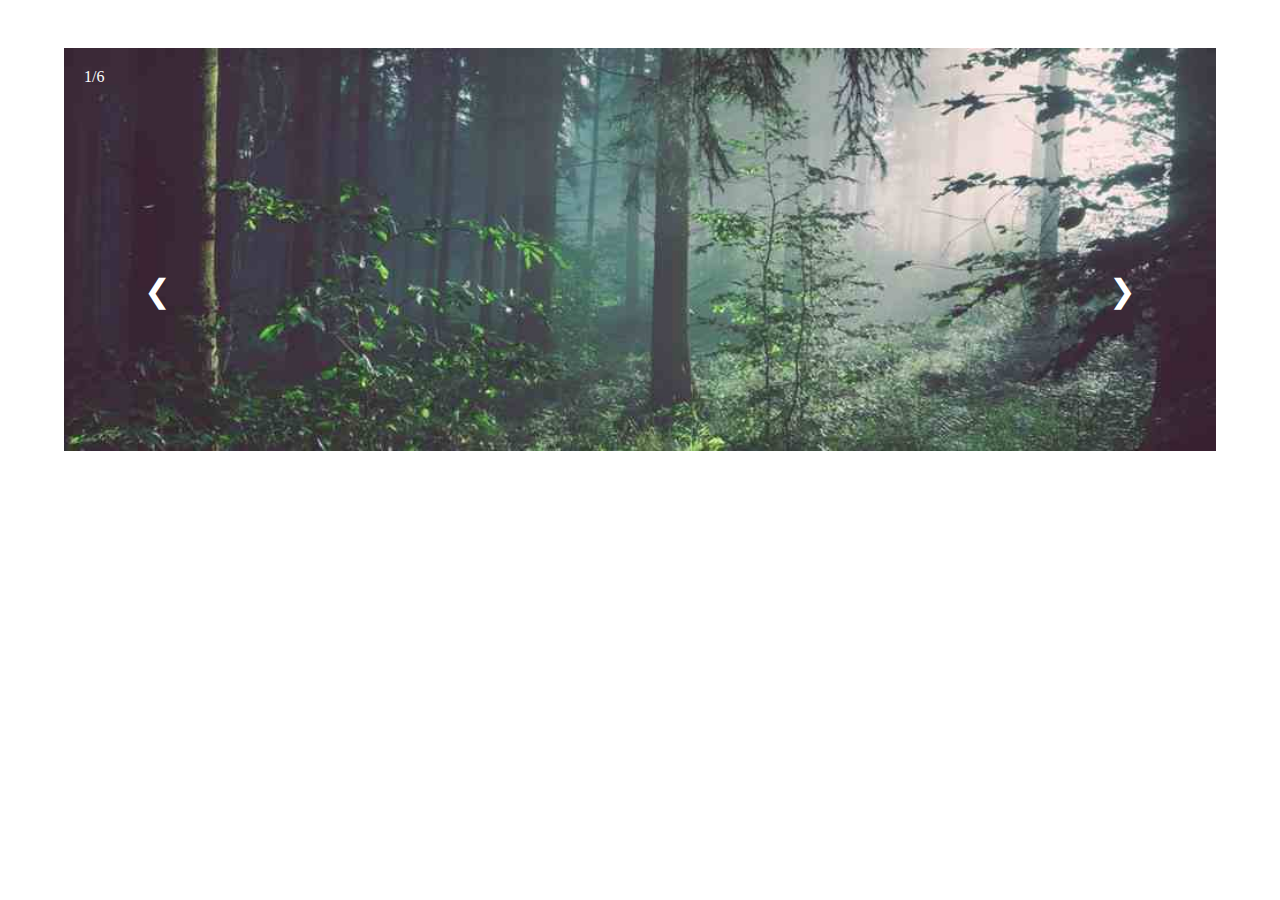
==== caroussel/index.html @ ba118b4a "caroussel" ====
<!DOCTYPE html>
<html lang="en">
<head>
    <meta charset="UTF-8">
    <meta http-equiv="X-UA-Compatible" content="IE=edge">
    <meta name="viewport" content="width=device-width, initial-scale=1.0">
    <link rel="stylesheet" href="style.css">
    <title>slideshow Galery</title>
</head>
<body>
    <div class="container">
        <div class="mySlides">
            <div class="numberText">1/6</div>
            <img src="images/img_woods_wide.jpg" alt="">
        </div>
        <div class="mySlides">
            <div class="numberText">2/6</div>
            <img src="images/img_5terre_wide.jpg" alt="">
        </div>
        <div class="mySlides">
            <div class="numberText">3/6</div>
            <img src="images/img_mountains_wide.jpg" alt="">
        </div>
        <div class="mySlides">
            <div class="numberText">4/6</div>
            <img src="images/img_lights_wide.jpg" alt="">
        </div>
        <div class="mySlides">
            <div class="numberText">5/6</div>
            <img src="images/img_nature_wide.jpg" alt="">
        </div>
        <div class="mySlides">
            <div class="numberText">6/6</div>
            <img src="images/img_snow_wide.jpg" alt="">
        </div>
        <a href="#" class="prev">&#10094</a>
        <a href="#" class="next">&#10095</a>

        <div class="caption-container">
            <p class="caption"></p>
        </div>
    </div>
    <script src="script.js"></script>
</body>
</html>
---- caroussel/style.css ----
* {
  margin: 0;
  padding: 0;
  text-decoration: none;
  border: none;
  list-style: none;
  outline: none;
  box-sizing: border-box;
}

.container {
  width: 90vw;
  height: 80vh;
  margin: 3em auto;
  background-color: #0000 !important;
}

.mySlides {
  position: relative;
}

.numberText {
  position: absolute;
  top: 20px;
  left: 20px;
  color: white;
}

.next, .prev {
  position: absolute;
  top: 8em;
  color: white;
  font-size: 2rem;
  padding: 0.5em;
}

.next:hover, .prev:hover {
  background-color: black;
}

.next {
  right: 4em;
}

.prev {
  left: 4em;
}

img {
  width: 100%;
  -webkit-animation: fade 0.5s;
          animation: fade 0.5s;
}

@-webkit-keyframes fade {
  from {
    opacity: 0.5;
  }
  to {
    opacity: 1;
  }
}

@keyframes fade {
  from {
    opacity: 0.5;
  }
  to {
    opacity: 1;
  }
}/*# sourceMappingURL=style.css.map */
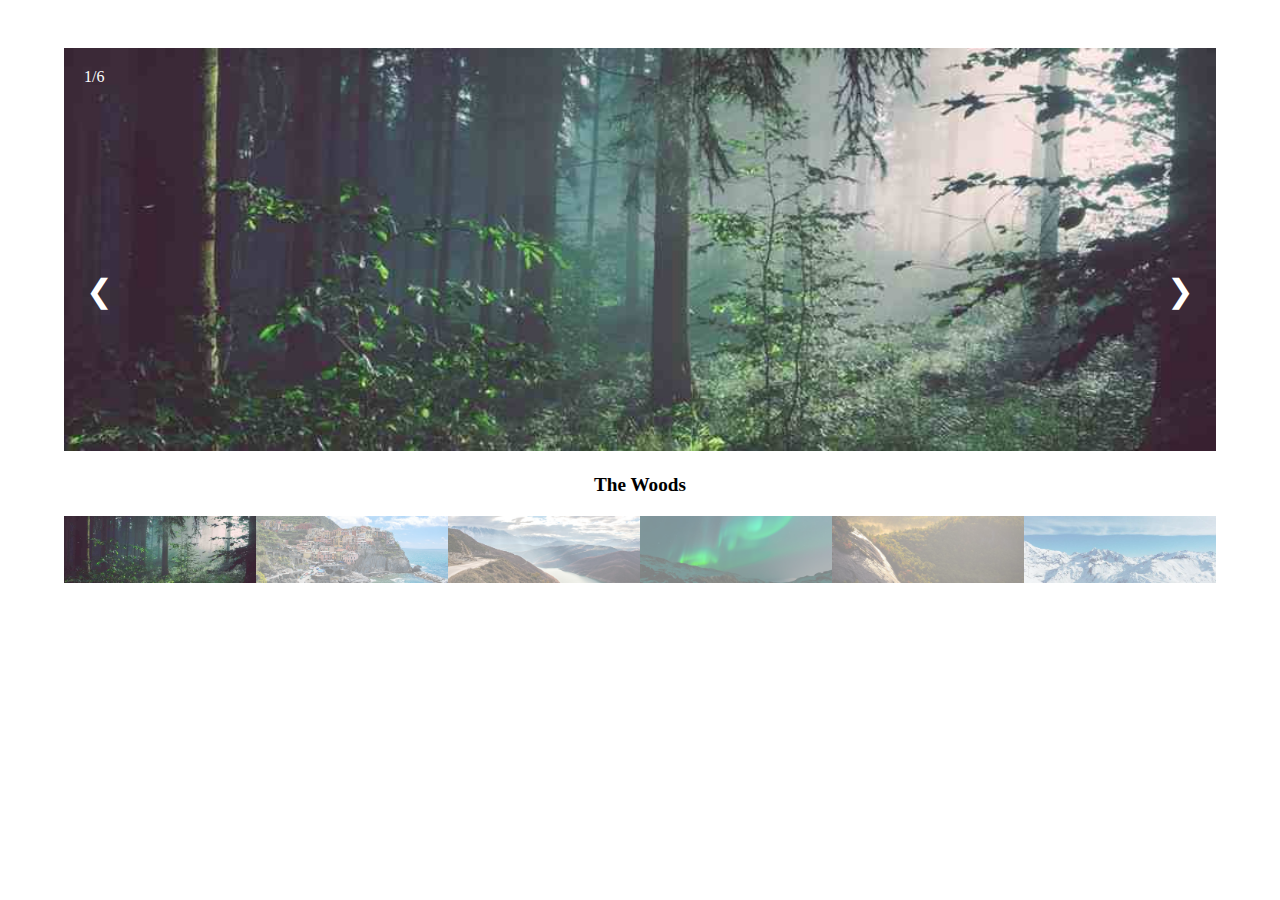
==== commit 49b894d0: "suite" ====
--- a/caroussel/index.html
+++ b/caroussel/index.html
@@ -39,6 +39,14 @@
         <div class="caption-container">
             <p class="caption"></p>
         </div>
+        <div class="grid-image">
+            <img src="images/img_woods_wide.jpg"   class="image image_active ">
+            <img src="images/img_5terre_wide.jpg"   class="image ">
+            <img src="images/img_mountains_wide.jpg " class="image ">
+            <img src="images/img_lights_wide.jpg"   class="image ">
+            <img src="images/img_nature_wide.jpg" class="image ">
+            <img src="images/img_snow_wide.jpg " class="image ">
+        </div>
     </div>
     <script src="script.js"></script>
 </body>
--- a/caroussel/style.css
+++ b/caroussel/style.css
@@ -6,13 +6,13 @@
   list-style: none;
   outline: none;
   box-sizing: border-box;
+  /* transition: .4s; */
 }
 
 .container {
   width: 90vw;
-  height: 80vh;
+  height: 85vh;
   margin: 3em auto;
-  background-color: #0000 !important;
 }
 
 .mySlides {
@@ -39,11 +39,11 @@
 }
 
 .next {
-  right: 4em;
+  right: 2.2em;
 }
 
 .prev {
-  left: 4em;
+  left: 2.2em;
 }
 
 img {
@@ -68,4 +68,29 @@
   to {
     opacity: 1;
   }
+}
+.caption-container {
+  background-color: #0000;
+}
+
+.caption {
+  text-align: center;
+  padding: 1em;
+  font-size: 1.2rem;
+  font-weight: bolder;
+}
+
+.grid-image {
+  display: grid;
+  grid-template-columns: repeat(6, 1fr);
+}
+
+.image {
+  width: 100%;
+  height: 100%;
+  opacity: 0.5;
+}
+
+.image_active {
+  opacity: 1;
 }/*# sourceMappingURL=style.css.map */